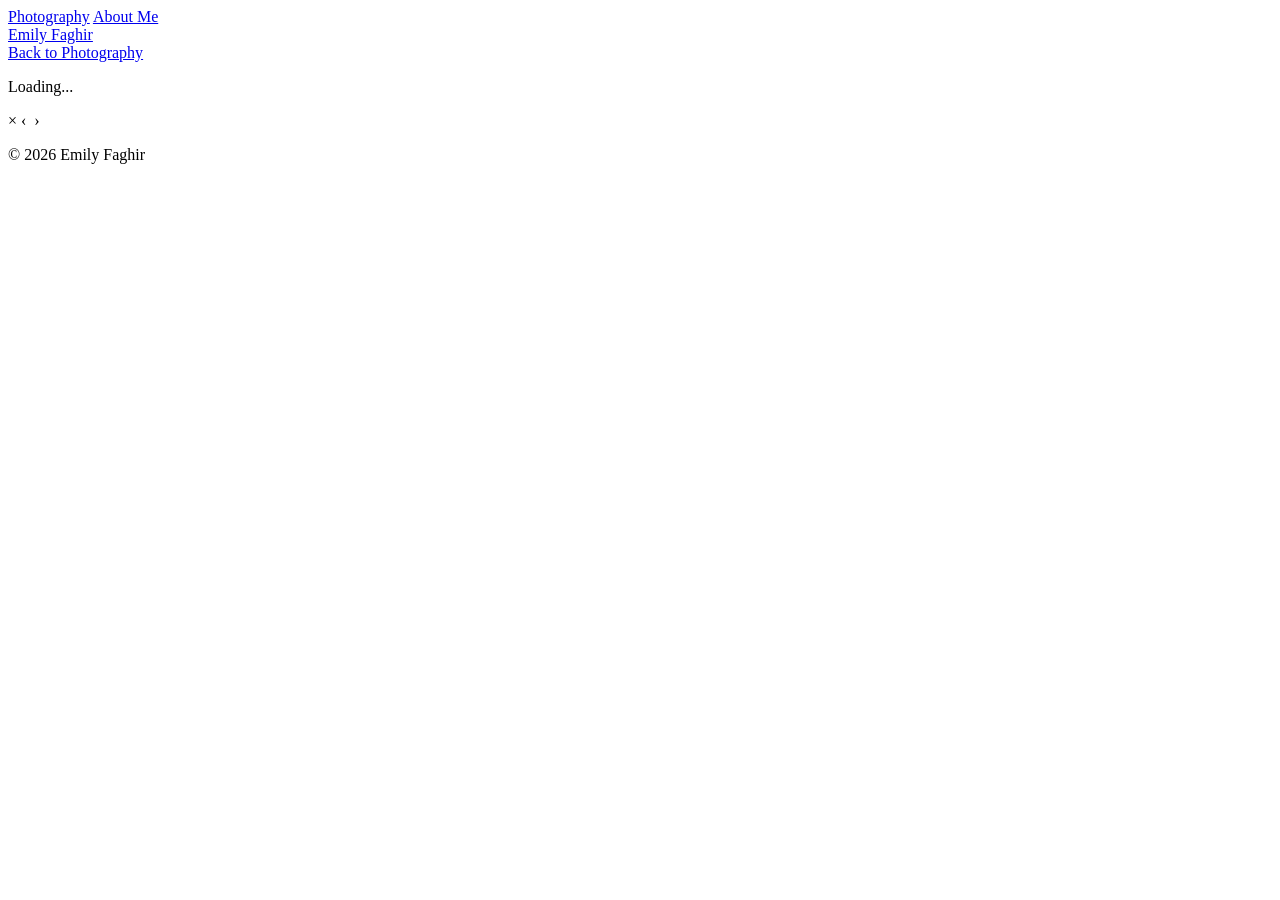
==== project.html @ 941c7fc2 "Add files via upload" ====
<!DOCTYPE html>
<html lang="en">
<head>
  <meta charset="UTF-8" />
  <meta name="viewport" content="width=device-width, initial-scale=1.0" />
  <title>Emily Faghir</title>
  <link rel="stylesheet" href="css/styles.css" />
</head>
<body>

  <!-- ========== HEADER ========== -->
  <header>
    <nav>
      <a href="index.html">Photography</a>
      <a href="about.html">About Me</a>
    </nav>
    <div class="site-title">
      <a href="index.html">Emily Faghir</a>
    </div>
  </header>

  <!-- ========== MAIN ========== -->
  <main>
    <a href="index.html" class="back-link">Back to Photography</a>
    <p class="project-page-title" id="project-title">Loading...</p>
    <div class="photos-grid" id="photos-grid">
      <!-- Photos generated by JavaScript -->
    </div>
  </main>

  <!-- ========== LIGHTBOX ========== -->
  <div class="lightbox" id="lightbox">
    <span class="lightbox-close" id="lightbox-close">&times;</span>
    <span class="lightbox-prev" id="lightbox-prev">&#8249;</span>
    <img src="" alt="" id="lightbox-img" />
    <span class="lightbox-next" id="lightbox-next">&#8250;</span>
  </div>

  <!-- ========== FOOTER ========== -->
  <footer>
    <p>&copy; 2026 Emily Faghir</p>
  </footer>

  <!-- ========== SCRIPTS ========== -->
  <script src="js/data.js"></script>
  <script>
    // Get project id from URL e.g. project.html?id=madrid
    const params = new URLSearchParams(window.location.search);
    const projectId = params.get('id');
    const project = projects.find(p => p.id === projectId);

    const titleEl = document.getElementById('project-title');
    const grid = document.getElementById('photos-grid');

    if (!project) {
      titleEl.textContent = 'Project not found';
    } else {
      // Set page title
      document.title = `${project.title} — Emily Faghir`;
      titleEl.textContent = `${project.title} — ${project.year}`;

      if (project.photos.length === 0) {
        // No photos yet — show placeholders based on photoCount
        const count = project.photoCount || 9;
        for (let i = 0; i < count; i++) {
          const item = document.createElement('div');
          item.classList.add('photo-item');
          const ph = document.createElement('div');
          ph.classList.add('placeholder');
          ph.textContent = 'Photo coming soon';
          item.appendChild(ph);
          grid.appendChild(item);
        }
      } else {
        // Build real photo grid
        project.photos.forEach((filename, index) => {
          const item = document.createElement('div');
          item.classList.add('photo-item');

          const img = document.createElement('img');
          img.src = `photos/${project.id}/${filename}`;
          img.alt = `${project.title} photo ${index + 1}`;
          img.loading = 'lazy';

          // Open lightbox on click
          img.addEventListener('click', () => openLightbox(index));

          item.appendChild(img);
          grid.appendChild(item);
        });
      }
    }

    // ========== LIGHTBOX LOGIC ==========
    const lightbox = document.getElementById('lightbox');
    const lightboxImg = document.getElementById('lightbox-img');
    let currentIndex = 0;

    function openLightbox(index) {
      currentIndex = index;
      lightboxImg.src = `photos/${project.id}/${project.photos[currentIndex]}`;
      lightbox.classList.add('open');
      document.body.style.overflow = 'hidden';
    }

    function closeLightbox() {
      lightbox.classList.remove('open');
      document.body.style.overflow = '';
    }

    function showPrev() {
      currentIndex = (currentIndex - 1 + project.photos.length) % project.photos.length;
      lightboxImg.src = `photos/${project.id}/${project.photos[currentIndex]}`;
    }

    function showNext() {
      currentIndex = (currentIndex + 1) % project.photos.length;
      lightboxImg.src = `photos/${project.id}/${project.photos[currentIndex]}`;
    }

    document.getElementById('lightbox-close').addEventListener('click', closeLightbox);
    document.getElementById('lightbox-prev').addEventListener('click', showPrev);
    document.getElementById('lightbox-next').addEventListener('click', showNext);

    // Close on background click
    lightbox.addEventListener('click', (e) => {
      if (e.target === lightbox) closeLightbox();
    });

    // Keyboard navigation
    document.addEventListener('keydown', (e) => {
      if (!lightbox.classList.contains('open')) return;
      if (e.key === 'ArrowLeft') showPrev();
      if (e.key === 'ArrowRight') showNext();
      if (e.key === 'Escape') closeLightbox();
    });
  </script>

</body>
</html>
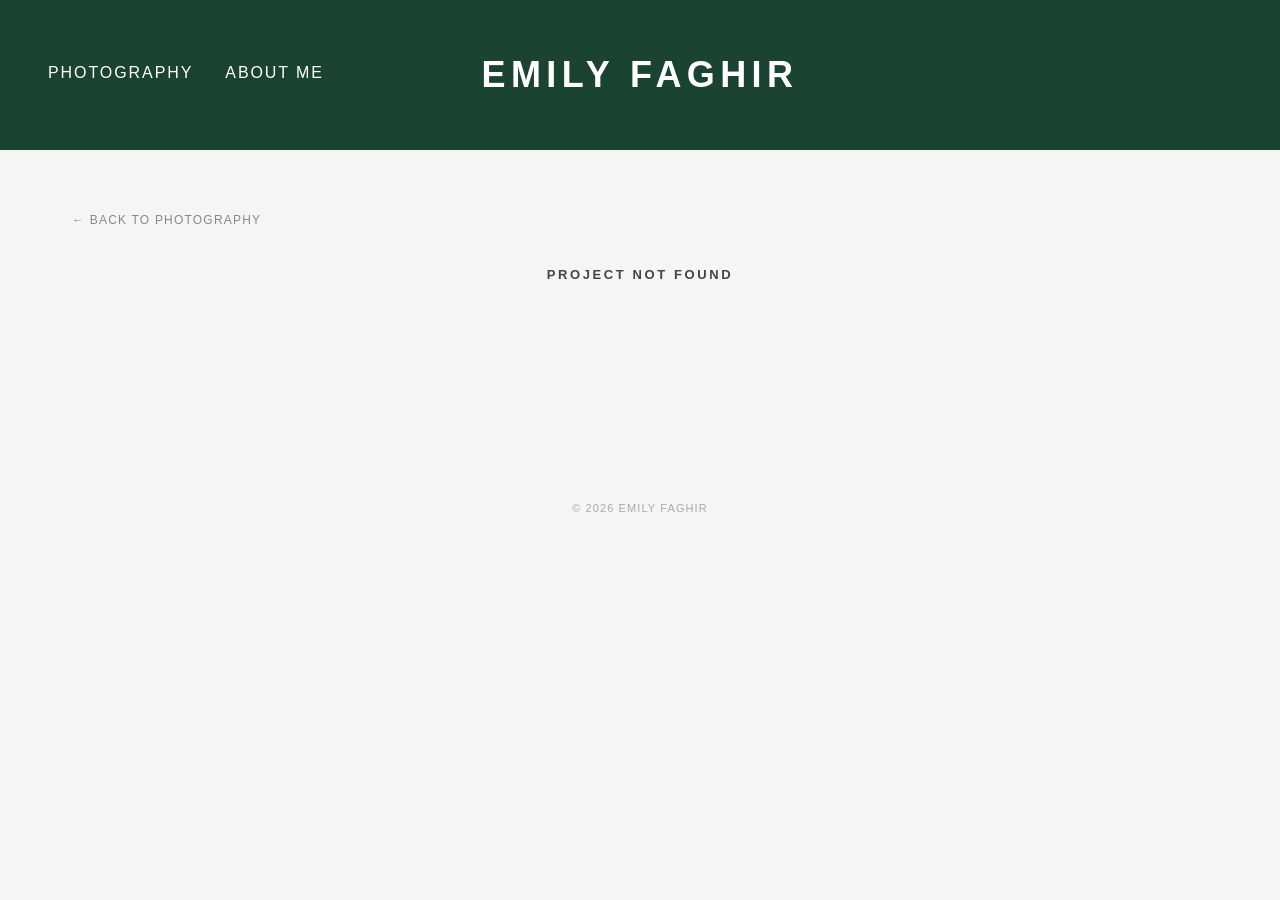
==== commit 51fa40e0: "Add photos" ====
--- a/project.html
+++ b/project.html
@@ -59,35 +59,32 @@
       document.title = `${project.title} — Emily Faghir`;
       titleEl.textContent = `${project.title} — ${project.year}`;
 
-      if (project.photos.length === 0) {
-        // No photos yet — show placeholders based on photoCount
-        const count = project.photoCount || 9;
-        for (let i = 0; i < count; i++) {
-          const item = document.createElement('div');
-          item.classList.add('photo-item');
-          const ph = document.createElement('div');
-          ph.classList.add('placeholder');
-          ph.textContent = 'Photo coming soon';
-          item.appendChild(ph);
-          grid.appendChild(item);
-        }
-      } else {
-        // Build real photo grid
-        project.photos.forEach((filename, index) => {
-          const item = document.createElement('div');
-          item.classList.add('photo-item');
+      // Show real photos first
+      project.photos.forEach((filename, index) => {
+        const item = document.createElement('div');
+        item.classList.add('photo-item');
 
-          const img = document.createElement('img');
-          img.src = `photos/${project.id}/${filename}`;
-          img.alt = `${project.title} photo ${index + 1}`;
-          img.loading = 'lazy';
+        const img = document.createElement('img');
+        img.src = `photos/${project.id}/${filename}`;
+        img.alt = `${project.title} photo ${index + 1}`;
+        img.loading = 'lazy';
 
-          // Open lightbox on click
-          img.addEventListener('click', () => openLightbox(index));
+        img.addEventListener('click', () => openLightbox(index));
 
-          item.appendChild(img);
-          grid.appendChild(item);
-        });
+        item.appendChild(img);
+        grid.appendChild(item);
+      });
+
+      // Fill remaining slots with placeholders up to photoCount
+      const remaining = (project.photoCount || 9) - project.photos.length;
+      for (let i = 0; i < remaining; i++) {
+        const item = document.createElement('div');
+        item.classList.add('photo-item');
+        const ph = document.createElement('div');
+        ph.classList.add('placeholder');
+        ph.textContent = 'Photo coming soon';
+        item.appendChild(ph);
+        grid.appendChild(item);
       }
     }
 
--- a/css/styles.css
+++ b/css/styles.css
@@ -0,0 +1,416 @@
+/* ============================================================
+   EMILY FAGHIR PORTFOLIO - STYLESHEET
+   ============================================================ */
+
+/* --- Google Font Import --- */
+@import url('https://fonts.googleapis.com/css2?family=Inter:wght@300;400;500;600;700&display=swap');
+
+/* --- Reset & Base --- */
+*, *::before, *::after {
+  box-sizing: border-box;
+  margin: 0;
+  padding: 0;
+}
+
+body {
+  font-family: 'Inter', sans-serif;
+  background-color: #f5f5f3;
+  color: #1a1a1a;
+  min-height: 100vh;
+}
+
+a {
+  text-decoration: none;
+  color: inherit;
+}
+
+/* ============================================================
+   HEADER
+   ============================================================ */
+header {
+  background-color: #1B4332;
+  padding: 0 48px;
+  height: 150px;
+  display: flex;
+  align-items: center;
+  position: relative;
+}
+
+/* Nav links - left */
+nav {
+  display: flex;
+  gap: 32px;
+  position: absolute;
+  left: 48px;
+}
+
+nav a {
+  color: #ffffff;
+  font-size: 16px;
+  font-weight: 500;
+  letter-spacing: 0.12em;
+  text-transform: uppercase;
+  padding-bottom: 2px;
+  border-bottom: 2px solid transparent;
+  transition: border-color 0.2s ease;
+}
+
+nav a:hover,
+nav a.active {
+  border-bottom-color: #4CAF6E;
+}
+
+/* Site name - centered */
+.site-title {
+  position: absolute;
+  left: 50%;
+  transform: translateX(-50%);
+  color: #ffffff;
+  font-size: 36px;
+  font-weight: 700;
+  letter-spacing: 0.15em;
+  text-transform: uppercase;
+  white-space: nowrap;
+}
+
+.site-title a {
+  color: #ffffff;
+}
+
+/* ============================================================
+   MAIN CONTENT WRAPPER
+   ============================================================ */
+main {
+  max-width: 1200px;
+  margin: 0 auto;
+  padding: 60px 32px;
+}
+
+/* ============================================================
+   HOME PAGE - PROJECT GRID
+   ============================================================ */
+.grid-title {
+  text-align: center;
+  font-size: 11px;
+  font-weight: 600;
+  letter-spacing: 0.2em;
+  text-transform: uppercase;
+  color: #888;
+  margin-bottom: 48px;
+}
+
+.projects-grid {
+  display: grid;
+  grid-template-columns: repeat(3, 1fr);
+  gap: 24px;
+}
+
+/* --- Project Card --- */
+.project-card {
+  position: relative;
+  overflow: hidden;
+  cursor: pointer;
+  aspect-ratio: 4 / 3;
+  background-color: #d9d9d6;
+}
+
+.project-card img {
+  width: 100%;
+  height: 100%;
+  object-fit: cover;
+  display: block;
+  transition: transform 0.4s ease;
+}
+
+/* Placeholder shown when no thumbnail yet */
+.project-card .placeholder {
+  width: 100%;
+  height: 100%;
+  background-color: #d0cec9;
+  display: flex;
+  align-items: center;
+  justify-content: center;
+  color: #999;
+  font-size: 12px;
+  letter-spacing: 0.1em;
+  text-transform: uppercase;
+}
+
+/* Hover overlay */
+.card-overlay {
+  position: absolute;
+  inset: 0;
+  background-color: rgba(0, 0, 0, 0);
+  display: flex;
+  flex-direction: column;
+  align-items: center;
+  justify-content: center;
+  gap: 8px;
+  transition: background-color 0.3s ease;
+}
+
+.card-overlay .card-title {
+  color: #ffffff;
+  font-size: 14px;
+  font-weight: 600;
+  letter-spacing: 0.12em;
+  text-transform: uppercase;
+  opacity: 0;
+  transform: translateY(6px);
+  transition: opacity 0.3s ease, transform 0.3s ease;
+}
+
+.card-overlay .card-year {
+  color: #cccccc;
+  font-size: 11px;
+  font-weight: 300;
+  letter-spacing: 0.12em;
+  opacity: 0;
+  transform: translateY(6px);
+  transition: opacity 0.3s ease 0.05s, transform 0.3s ease 0.05s;
+}
+
+.project-card:hover .card-overlay {
+  background-color: rgba(0, 0, 0, 0.5);
+}
+
+.project-card:hover .card-title,
+.project-card:hover .card-year {
+  opacity: 1;
+  transform: translateY(0);
+}
+
+.project-card:hover img {
+  transform: scale(1.03);
+}
+
+/* ============================================================
+   PROJECT PAGE - PHOTO GRID
+   ============================================================ */
+.project-page-title {
+  text-align: center;
+  font-size: 13px;
+  font-weight: 600;
+  letter-spacing: 0.2em;
+  text-transform: uppercase;
+  color: #444;
+  margin-bottom: 48px;
+}
+
+.photos-grid {
+  display: grid;
+  grid-template-columns: repeat(3, 1fr);
+  gap: 16px;
+}
+
+.photo-item {
+  position: relative;
+  overflow: hidden;
+  cursor: pointer;
+  background-color: #d0cec9;
+  /* No fixed aspect-ratio — photos display at their natural size,
+     so vertical (portrait) shots show fully without cropping */
+}
+
+.photo-item img {
+  width: 100%;
+  height: auto;
+  display: block;
+  transition: transform 0.3s ease;
+}
+
+.photo-item:hover img {
+  transform: scale(1.03);
+}
+
+/* Placeholder photo slot */
+.photo-item .placeholder {
+  width: 100%;
+  aspect-ratio: 4 / 3;
+  background-color: #d0cec9;
+  display: flex;
+  align-items: center;
+  justify-content: center;
+  color: #aaa;
+  font-size: 11px;
+  letter-spacing: 0.1em;
+  text-transform: uppercase;
+}
+
+/* Back link on project page */
+.back-link {
+  display: inline-block;
+  margin-bottom: 40px;
+  font-size: 12px;
+  font-weight: 500;
+  letter-spacing: 0.1em;
+  text-transform: uppercase;
+  color: #888;
+  transition: color 0.2s ease;
+}
+
+.back-link:hover {
+  color: #1B4332;
+}
+
+.back-link::before {
+  content: '← ';
+}
+
+/* ============================================================
+   LIGHTBOX (FULL SCREEN PHOTO VIEWER)
+   ============================================================ */
+.lightbox {
+  display: none;
+  position: fixed;
+  inset: 0;
+  background-color: rgba(0, 0, 0, 0.92);
+  z-index: 1000;
+  align-items: center;
+  justify-content: center;
+}
+
+.lightbox.open {
+  display: flex;
+}
+
+.lightbox img {
+  max-width: 90vw;
+  max-height: 90vh;
+  object-fit: contain;
+  box-shadow: 0 8px 40px rgba(0,0,0,0.6);
+}
+
+.lightbox-close {
+  position: absolute;
+  top: 24px;
+  right: 32px;
+  color: #fff;
+  font-size: 32px;
+  cursor: pointer;
+  line-height: 1;
+  opacity: 0.8;
+  transition: opacity 0.2s;
+}
+
+.lightbox-close:hover {
+  opacity: 1;
+}
+
+.lightbox-prev,
+.lightbox-next {
+  position: absolute;
+  top: 50%;
+  transform: translateY(-50%);
+  color: #fff;
+  font-size: 40px;
+  cursor: pointer;
+  opacity: 0.7;
+  transition: opacity 0.2s;
+  user-select: none;
+  padding: 16px;
+}
+
+.lightbox-prev { left: 16px; }
+.lightbox-next { right: 16px; }
+
+.lightbox-prev:hover,
+.lightbox-next:hover {
+  opacity: 1;
+}
+
+/* ============================================================
+   ABOUT PAGE
+   ============================================================ */
+.about-container {
+  max-width: 720px;
+  margin: 0 auto;
+  text-align: center;
+}
+
+.about-heading {
+  font-size: 13px;
+  font-weight: 600;
+  letter-spacing: 0.2em;
+  text-transform: uppercase;
+  color: #444;
+  margin-bottom: 48px;
+}
+
+.about-bio {
+  font-size: 16px;
+  font-weight: 300;
+  line-height: 1.9;
+  color: #333;
+  margin-bottom: 28px;
+}
+
+/* ============================================================
+   FOOTER
+   ============================================================ */
+footer {
+  text-align: center;
+  padding: 32px;
+  font-size: 11px;
+  letter-spacing: 0.1em;
+  color: #aaa;
+  text-transform: uppercase;
+  margin-top: 80px;
+}
+
+/* ============================================================
+   RESPONSIVE - TABLET
+   ============================================================ */
+@media (max-width: 900px) {
+  .projects-grid,
+  .photos-grid {
+    grid-template-columns: repeat(2, 1fr);
+  }
+
+  header {
+    padding: 0 24px;
+  }
+
+  nav {
+    left: 24px;
+    gap: 20px;
+  }
+
+  .site-title {
+    font-size: 20px;
+  }
+}
+
+/* ============================================================
+   RESPONSIVE - MOBILE
+   ============================================================ */
+@media (max-width: 600px) {
+  header {
+    height: auto;
+    flex-direction: column;
+    padding: 16px 24px;
+    gap: 12px;
+  }
+
+  nav {
+    position: static;
+    transform: none;
+    justify-content: center;
+  }
+
+  .site-title {
+    position: static;
+    transform: none;
+    font-size: 18px;
+    order: -1;
+  }
+
+  .projects-grid,
+  .photos-grid {
+    grid-template-columns: 1fr;
+  }
+
+  main {
+    padding: 40px 16px;
+  }
+}
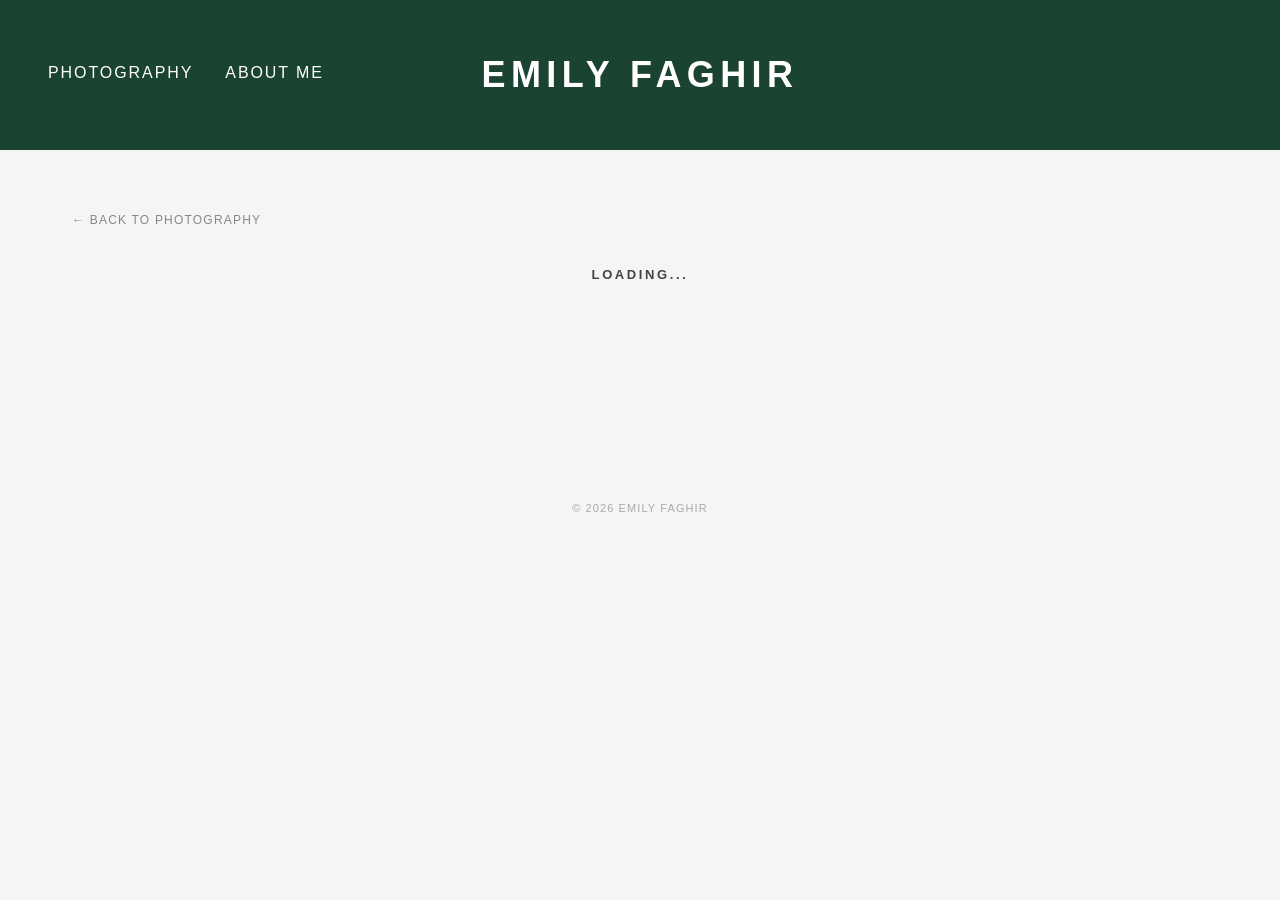
==== commit 089e4a7d: "Fix merge conflicts" ====
--- a/project.html
+++ b/project.html
@@ -44,7 +44,6 @@
   <!-- ========== SCRIPTS ========== -->
   <script src="js/data.js"></script>
   <script>
-    // Get project id from URL e.g. project.html?id=madrid
     const params = new URLSearchParams(window.location.search);
     const projectId = params.get('id');
     const project = projects.find(p => p.id === projectId);
@@ -55,9 +54,8 @@
     if (!project) {
       titleEl.textContent = 'Project not found';
     } else {
-      // Set page title
       document.title = `${project.title} — Emily Faghir`;
-      titleEl.textContent = `${project.title} — ${project.year}`;
+      titleEl.textContent = project.year ? `${project.title} — ${project.year}` : project.title;
 
       // Show real photos first
       project.photos.forEach((filename, index) => {
@@ -119,12 +117,10 @@
     document.getElementById('lightbox-prev').addEventListener('click', showPrev);
     document.getElementById('lightbox-next').addEventListener('click', showNext);
 
-    // Close on background click
     lightbox.addEventListener('click', (e) => {
       if (e.target === lightbox) closeLightbox();
     });
 
-    // Keyboard navigation
     document.addEventListener('keydown', (e) => {
       if (!lightbox.classList.contains('open')) return;
       if (e.key === 'ArrowLeft') showPrev();
